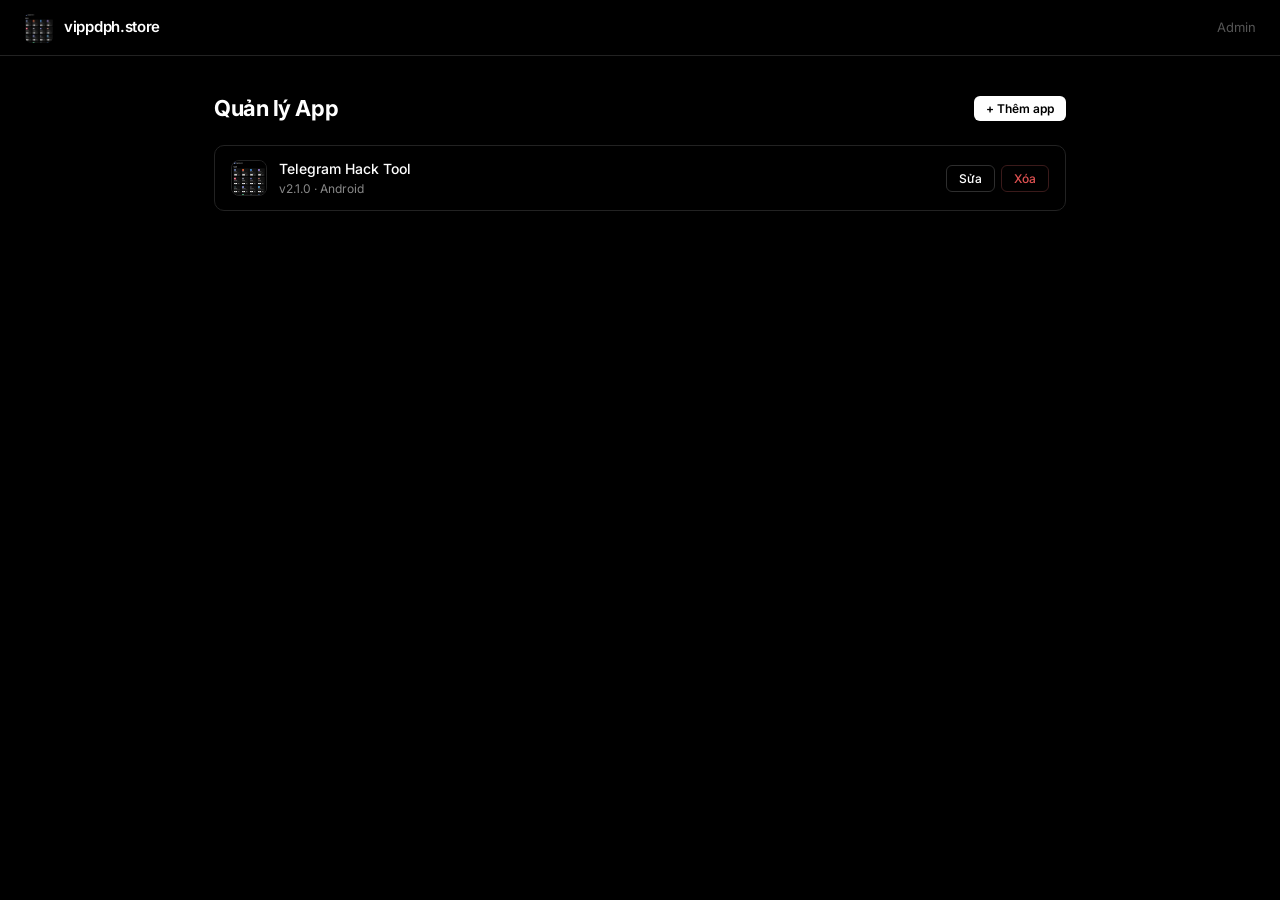
==== admin-hieupham08ok/index.html @ 35b6ca3e "Create index.html" ====
<!DOCTYPE html>
<html lang="vi">
<head>
  <meta charset="UTF-8" />
  <meta name="viewport" content="width=device-width, initial-scale=1.0" />
  <title>Admin — vippdph.store</title>
  <link rel="icon" href="/logo.png" />
  <link rel="stylesheet" href="/style.css" />
</head>
<body>

<nav class="navbar">
  <a class="nav-brand" href="/">
    <img src="/logo.png" alt="logo" class="nav-logo" />
    <span class="nav-name">vippdph.store</span>
  </a>
  <div class="nav-right">
    <span class="nav-link" style="color:var(--dim)">Admin</span>
  </div>
</nav>

<div class="admin-wrap">

  <!-- Header -->
  <div class="admin-header">
    <h1 class="admin-title">Quản lý App</h1>
    <button class="btn btn-primary btn-sm" onclick="openForm(null)">+ Thêm app</button>
  </div>

  <!-- App list -->
  <div class="admin-list" id="admin-list">
    <div class="admin-empty">Đang tải...</div>
  </div>

  <!-- Form -->
  <div id="form-area" style="display:none">
    <hr class="divider" style="margin-bottom:20px"/>

    <div class="form-section">
      <div class="form-section-title" id="form-title">Thêm app mới</div>
      <div class="form-row">
        <div class="form-group">
          <label for="f-name">Tên app *</label>
          <input type="text" id="f-name" placeholder="VD: My Awesome App" />
        </div>
        <div class="form-group">
          <label for="f-version">Version</label>
          <input type="text" id="f-version" placeholder="VD: 1.0.0" />
        </div>
        <div class="form-group">
          <label for="f-platform">Nền tảng</label>
          <select id="f-platform">
            <option value="android">Android</option>
            <option value="ios">iOS</option>
            <option value="windows">Windows</option>
            <option value="all">Tất cả</option>
          </select>
        </div>
        <div class="form-group">
          <label for="f-size">Dung lượng (hiển thị)</label>
          <input type="text" id="f-size" placeholder="VD: 45 MB" />
        </div>
        <div class="form-group full">
          <label for="f-desc">Mô tả</label>
          <textarea id="f-desc" rows="3" placeholder="Mô tả ngắn về ứng dụng..."></textarea>
        </div>
        <div class="form-group full">
          <label for="f-msg">Lời từ admin</label>
          <textarea id="f-msg" rows="2" placeholder="Tin nhắn gửi tới người dùng..."></textarea>
        </div>
      </div>
    </div>

    <div class="form-section">
      <div class="form-section-title">Upload file</div>
      <div class="upload-grid">
        <!-- Logo -->
        <div>
          <label style="margin-bottom:8px;display:block">Logo app</label>
          <div class="upload-zone" id="zone-logo">
            <input type="file" id="f-logo" accept="image/*" onchange="handleLogoSelect(this)" />
            <span class="upload-icon">🖼️</span>
            <span class="upload-label">Chọn logo</span>
            <span class="upload-sub">PNG, JPG — tối đa 2MB</span>
            <span class="upload-preview" id="logo-preview"></span>
          </div>
        </div>
        <!-- MediaFire Download Link -->
        <div>
          <label style="margin-bottom:8px;display:block">Link tải ứng dụng (MediaFire)</label>
          <input type="url" id="f-file-url" placeholder="https://www.mediafire.com/file/..." />
          <span style="font-size:11px;color:var(--dim);margin-top:4px;display:block">Dán link MediaFire hoặc bất kỳ link tải nào vào đây</span>
        </div>
      </div>

      <!-- Screenshots -->
      <label style="margin-bottom:10px;display:block">Ảnh demo (tối đa 5)</label>
      <div class="screenshot-upload-row" id="screenshot-slots">
        <!-- rendered by JS -->
      </div>
    </div>

    <div class="form-footer">
      <button class="btn btn-outline" onclick="cancelForm()">Hủy</button>
      <button class="btn btn-primary" id="submit-btn" onclick="submitApp()">Publish App</button>
    </div>
  </div>

</div>

<div class="toast-container" id="toasts"></div>
<script src="/admin.js"></script>
</body>
</html>
---- style.css ----
@import url('https://fonts.googleapis.com/css2?family=Inter:wght@300;400;500;600;700&display=swap');

/* ── Reset & Base ─────────────────────────────── */
*, *::before, *::after { box-sizing: border-box; margin: 0; padding: 0; }

:root {
  --bg:       #000000;
  --surface:  #111111;
  --surface2: #181818;
  --border:   #222222;
  --border2:  #2e2e2e;
  --text:     #ffffff;
  --muted:    #888888;
  --dim:      #555555;
  --accent:   #ffffff;
  --get-bg:   #ffffff;
  --get-text: #000000;
  --radius:   10px;
  --radius-sm:6px;
  --font:     'Inter', -apple-system, BlinkMacSystemFont, sans-serif;
}

html { font-size: 16px; -webkit-font-smoothing: antialiased; }

body {
  background: var(--bg);
  color: var(--text);
  font-family: var(--font);
  min-height: 100vh;
  line-height: 1.5;
}

a { color: inherit; text-decoration: none; }

img { display: block; max-width: 100%; }

/* ── Navbar ───────────────────────────────────── */
.navbar {
  display: flex;
  align-items: center;
  justify-content: space-between;
  padding: 0 24px;
  height: 56px;
  border-bottom: 1px solid var(--border);
  position: sticky;
  top: 0;
  background: rgba(0,0,0,0.85);
  backdrop-filter: blur(12px);
  -webkit-backdrop-filter: blur(12px);
  z-index: 100;
}

.nav-brand {
  display: flex;
  align-items: center;
  gap: 10px;
}

.nav-logo {
  width: 30px;
  height: 30px;
  border-radius: 8px;
  object-fit: cover;
}

.nav-name {
  font-size: 15px;
  font-weight: 600;
  letter-spacing: -0.02em;
  color: var(--text);
}

.nav-right {
  display: flex;
  align-items: center;
  gap: 16px;
}

.nav-link {
  font-size: 13px;
  color: var(--muted);
  transition: color 0.15s;
}
.nav-link:hover { color: var(--text); }

/* ── Layout ───────────────────────────────────── */
.container {
  max-width: 1100px;
  margin: 0 auto;
  padding: 0 24px;
}

/* ── Page header ──────────────────────────────── */
.page-header {
  padding: 40px 0 24px;
}

.page-title {
  font-size: 28px;
  font-weight: 700;
  letter-spacing: -0.03em;
  color: var(--text);
}

.page-sub {
  font-size: 14px;
  color: var(--muted);
  margin-top: 4px;
}

/* ── App Grid ─────────────────────────────────── */
.app-grid {
  display: grid;
  grid-template-columns: repeat(4, 1fr);
  gap: 14px;
  padding-bottom: 60px;
}

@media (max-width: 900px) {
  .app-grid { grid-template-columns: repeat(3, 1fr); }
}
@media (max-width: 640px) {
  .app-grid { grid-template-columns: repeat(2, 1fr); }
}
@media (max-width: 400px) {
  .app-grid { grid-template-columns: 1fr; }
}

/* ── App Card ─────────────────────────────────── */
.app-card {
  background: var(--surface);
  border: 1px solid var(--border);
  border-radius: var(--radius);
  padding: 16px;
  display: flex;
  flex-direction: column;
  gap: 10px;
  transition: border-color 0.2s, transform 0.15s;
  cursor: default;
}
.app-card:hover {
  border-color: var(--border2);
  transform: translateY(-1px);
}

.card-top {
  display: flex;
  align-items: flex-start;
  gap: 12px;
}

.app-icon {
  width: 48px;
  height: 48px;
  border-radius: 12px;
  object-fit: cover;
  flex-shrink: 0;
  background: var(--surface2);
  border: 1px solid var(--border);
}

.app-icon-placeholder {
  width: 48px;
  height: 48px;
  border-radius: 12px;
  background: var(--surface2);
  border: 1px solid var(--border);
  display: flex;
  align-items: center;
  justify-content: center;
  font-size: 22px;
  flex-shrink: 0;
}

.card-meta { flex: 1; min-width: 0; }

.card-name {
  font-size: 14px;
  font-weight: 600;
  color: var(--text);
  white-space: nowrap;
  overflow: hidden;
  text-overflow: ellipsis;
}

.card-tags {
  display: flex;
  gap: 5px;
  margin-top: 3px;
  flex-wrap: wrap;
}

.tag {
  font-size: 11px;
  color: var(--dim);
  background: var(--surface2);
  border: 1px solid var(--border);
  border-radius: 4px;
  padding: 1px 6px;
}

.card-desc {
  font-size: 12.5px;
  color: var(--muted);
  line-height: 1.5;
  display: -webkit-box;
  -webkit-line-clamp: 2;
  -webkit-box-orient: vertical;
  overflow: hidden;
}

.card-actions {
  display: flex;
  gap: 8px;
  margin-top: 2px;
}

/* ── Buttons ──────────────────────────────────── */
.btn {
  display: inline-flex;
  align-items: center;
  justify-content: center;
  gap: 5px;
  font-family: var(--font);
  font-size: 12.5px;
  font-weight: 500;
  border-radius: var(--radius-sm);
  padding: 6px 14px;
  cursor: pointer;
  border: none;
  transition: opacity 0.15s, background 0.15s, color 0.15s;
  white-space: nowrap;
}

.btn-get {
  background: var(--get-bg);
  color: var(--get-text);
  flex: 1;
}
.btn-get:hover { opacity: 0.85; }

.btn-info {
  background: transparent;
  color: var(--muted);
  border: 1px solid var(--border2);
  flex: 1;
}
.btn-info:hover { color: var(--text); border-color: var(--muted); }

.btn-primary {
  background: var(--text);
  color: var(--bg);
  padding: 10px 24px;
  font-size: 14px;
  font-weight: 600;
}
.btn-primary:hover { opacity: 0.85; }

.btn-outline {
  background: transparent;
  color: var(--text);
  border: 1px solid var(--border2);
  padding: 10px 24px;
  font-size: 14px;
}
.btn-outline:hover { border-color: var(--muted); }

.btn-danger {
  background: transparent;
  color: #e05252;
  border: 1px solid #3a1a1a;
  padding: 6px 14px;
  font-size: 12.5px;
}
.btn-danger:hover { background: #1a0808; }

.btn-sm {
  padding: 5px 12px;
  font-size: 12px;
}

/* ── Detail Page ──────────────────────────────── */
.back-btn {
  display: inline-flex;
  align-items: center;
  gap: 6px;
  font-size: 13px;
  color: var(--muted);
  padding: 20px 0 0;
  cursor: pointer;
  transition: color 0.15s;
  background: none;
  border: none;
  font-family: var(--font);
}
.back-btn:hover { color: var(--text); }

.detail-hero {
  display: flex;
  align-items: flex-start;
  gap: 20px;
  padding: 24px 0 32px;
}

.detail-icon {
  width: 80px;
  height: 80px;
  border-radius: 18px;
  object-fit: cover;
  flex-shrink: 0;
  border: 1px solid var(--border);
  background: var(--surface);
}

.detail-icon-placeholder {
  width: 80px;
  height: 80px;
  border-radius: 18px;
  background: var(--surface);
  border: 1px solid var(--border);
  display: flex;
  align-items: center;
  justify-content: center;
  font-size: 36px;
  flex-shrink: 0;
}

.detail-info { flex: 1; }

.detail-name {
  font-size: 24px;
  font-weight: 700;
  letter-spacing: -0.02em;
}

.detail-tags {
  display: flex;
  gap: 6px;
  margin: 6px 0 16px;
  flex-wrap: wrap;
}

.detail-body {
  display: grid;
  grid-template-columns: 1fr 1fr;
  gap: 16px;
  padding-bottom: 60px;
}

@media (max-width: 700px) {
  .detail-body { grid-template-columns: 1fr; }
  .detail-hero { flex-direction: column; }
}

.detail-panel {
  background: var(--surface);
  border: 1px solid var(--border);
  border-radius: var(--radius);
  padding: 18px;
  display: flex;
  flex-direction: column;
  gap: 10px;
}

.panel-label {
  font-size: 11px;
  font-weight: 600;
  letter-spacing: 0.08em;
  text-transform: uppercase;
  color: var(--dim);
}

.panel-text {
  font-size: 13.5px;
  color: var(--muted);
  line-height: 1.65;
  white-space: pre-wrap;
}

.admin-msg {
  font-size: 13.5px;
  color: #ccc;
  line-height: 1.65;
  font-style: italic;
  white-space: pre-wrap;
}

/* ── Screenshots ──────────────────────────────── */
.screenshots-wrap {
  overflow-x: auto;
  display: flex;
  gap: 10px;
  padding-bottom: 4px;
  scrollbar-width: thin;
  scrollbar-color: var(--border) transparent;
}
.screenshots-wrap::-webkit-scrollbar { height: 4px; }
.screenshots-wrap::-webkit-scrollbar-thumb { background: var(--border2); border-radius: 2px; }

.screenshot-img {
  height: 220px;
  border-radius: 8px;
  object-fit: cover;
  flex-shrink: 0;
  border: 1px solid var(--border);
}

/* ── Admin Page ───────────────────────────────── */
.admin-wrap {
  max-width: 900px;
  margin: 0 auto;
  padding: 0 24px 80px;
}

.admin-header {
  padding: 36px 0 20px;
  display: flex;
  align-items: center;
  justify-content: space-between;
}

.admin-title {
  font-size: 22px;
  font-weight: 700;
  letter-spacing: -0.02em;
}

.admin-list {
  border: 1px solid var(--border);
  border-radius: var(--radius);
  overflow: hidden;
  margin-bottom: 32px;
}

.admin-list-item {
  display: flex;
  align-items: center;
  gap: 12px;
  padding: 12px 16px;
  border-bottom: 1px solid var(--border);
  transition: background 0.15s;
}
.admin-list-item:last-child { border-bottom: none; }
.admin-list-item:hover { background: var(--surface2); }

.admin-list-icon {
  width: 36px;
  height: 36px;
  border-radius: 8px;
  object-fit: cover;
  background: var(--surface2);
  border: 1px solid var(--border);
  flex-shrink: 0;
}

.admin-list-name { font-size: 14px; font-weight: 500; }
.admin-list-meta { font-size: 12px; color: var(--muted); margin-top: 1px; }

.admin-list-actions { margin-left: auto; display: flex; gap: 6px; }

.admin-empty {
  padding: 28px 16px;
  text-align: center;
  color: var(--dim);
  font-size: 13px;
}

/* ── Form ─────────────────────────────────────── */
.form-section {
  background: var(--surface);
  border: 1px solid var(--border);
  border-radius: var(--radius);
  padding: 24px;
  margin-bottom: 16px;
}

.form-section-title {
  font-size: 13px;
  font-weight: 600;
  color: var(--muted);
  letter-spacing: 0.05em;
  text-transform: uppercase;
  margin-bottom: 16px;
}

.form-row {
  display: grid;
  grid-template-columns: 1fr 1fr;
  gap: 12px;
}
@media (max-width: 600px) { .form-row { grid-template-columns: 1fr; } }

.form-group {
  display: flex;
  flex-direction: column;
  gap: 6px;
}

.form-group.full { grid-column: 1 / -1; }

label {
  font-size: 12.5px;
  font-weight: 500;
  color: var(--muted);
}

input[type="text"],
input[type="url"],
select,
textarea {
  background: var(--surface2);
  border: 1px solid var(--border2);
  border-radius: var(--radius-sm);
  color: var(--text);
  font-family: var(--font);
  font-size: 13.5px;
  padding: 9px 12px;
  outline: none;
  transition: border-color 0.15s;
  width: 100%;
}
input:focus, select:focus, textarea:focus {
  border-color: #555;
}
select option { background: #111; }
textarea { resize: vertical; min-height: 80px; line-height: 1.5; }

/* ── Upload Zone ──────────────────────────────── */
.upload-grid {
  display: grid;
  grid-template-columns: 1fr 1fr;
  gap: 12px;
  margin-bottom: 12px;
}
@media (max-width: 600px) { .upload-grid { grid-template-columns: 1fr; } }

.upload-zone {
  border: 1.5px dashed var(--border2);
  border-radius: var(--radius);
  padding: 24px 16px;
  text-align: center;
  cursor: pointer;
  transition: border-color 0.2s, background 0.2s;
  display: flex;
  flex-direction: column;
  align-items: center;
  gap: 6px;
  position: relative;
}
.upload-zone:hover, .upload-zone.drag-over {
  border-color: #555;
  background: var(--surface2);
}
.upload-zone input[type="file"] {
  position: absolute; inset: 0; opacity: 0; cursor: pointer; width: 100%; height: 100%;
}

.upload-icon { font-size: 24px; }
.upload-label { font-size: 12.5px; font-weight: 500; color: var(--muted); }
.upload-sub { font-size: 11px; color: var(--dim); }
.upload-preview {
  font-size: 12px;
  color: #6ee7a0;
  margin-top: 4px;
  word-break: break-all;
}

.screenshot-upload-row {
  display: flex;
  gap: 10px;
  flex-wrap: wrap;
}

.screenshot-slot {
  width: 80px;
  height: 80px;
  border: 1.5px dashed var(--border2);
  border-radius: var(--radius-sm);
  display: flex;
  align-items: center;
  justify-content: center;
  cursor: pointer;
  position: relative;
  overflow: hidden;
  transition: border-color 0.2s, background 0.2s;
  font-size: 22px;
  color: var(--dim);
}
.screenshot-slot:hover { border-color: #555; background: var(--surface2); }
.screenshot-slot input[type="file"] {
  position: absolute; inset: 0; opacity: 0; cursor: pointer;
}
.screenshot-slot img {
  position: absolute; inset: 0; width: 100%; height: 100%; object-fit: cover;
}
.screenshot-slot .slot-remove {
  position: absolute; top: 2px; right: 2px;
  background: rgba(0,0,0,0.7); color: #fff;
  border: none; border-radius: 50%;
  width: 18px; height: 18px;
  font-size: 10px; cursor: pointer;
  display: none; align-items: center; justify-content: center;
}
.screenshot-slot:hover .slot-remove { display: flex; }

/* ── Form footer ──────────────────────────────── */
.form-footer {
  display: flex;
  justify-content: flex-end;
  gap: 10px;
  padding-top: 8px;
}

/* ── Loading / Error / Empty states ──────────── */
.state-box {
  text-align: center;
  padding: 60px 24px;
  color: var(--muted);
  font-size: 14px;
}

.spinner {
  width: 24px; height: 24px;
  border: 2px solid var(--border2);
  border-top-color: var(--muted);
  border-radius: 50%;
  animation: spin 0.7s linear infinite;
  margin: 0 auto 12px;
}
@keyframes spin { to { transform: rotate(360deg); } }

/* ── Toast ────────────────────────────────────── */
.toast-container {
  position: fixed;
  bottom: 24px; right: 24px;
  display: flex;
  flex-direction: column;
  gap: 8px;
  z-index: 999;
}

.toast {
  background: var(--surface);
  border: 1px solid var(--border2);
  border-radius: var(--radius-sm);
  padding: 10px 16px;
  font-size: 13px;
  color: var(--text);
  animation: slideIn 0.2s ease;
  max-width: 300px;
}
.toast.success { border-color: #1d4a2a; color: #6ee7a0; }
.toast.error   { border-color: #4a1d1d; color: #f87171; }

@keyframes slideIn {
  from { opacity: 0; transform: translateX(20px); }
  to   { opacity: 1; transform: translateX(0); }
}

/* ── Divider ──────────────────────────────────── */
hr.divider {
  border: none;
  border-top: 1px solid var(--border);
  margin: 0;
}

/* ── Scrollbar global ─────────────────────────── */
::-webkit-scrollbar { width: 6px; }
::-webkit-scrollbar-track { background: transparent; }
::-webkit-scrollbar-thumb { background: var(--border2); border-radius: 3px; }
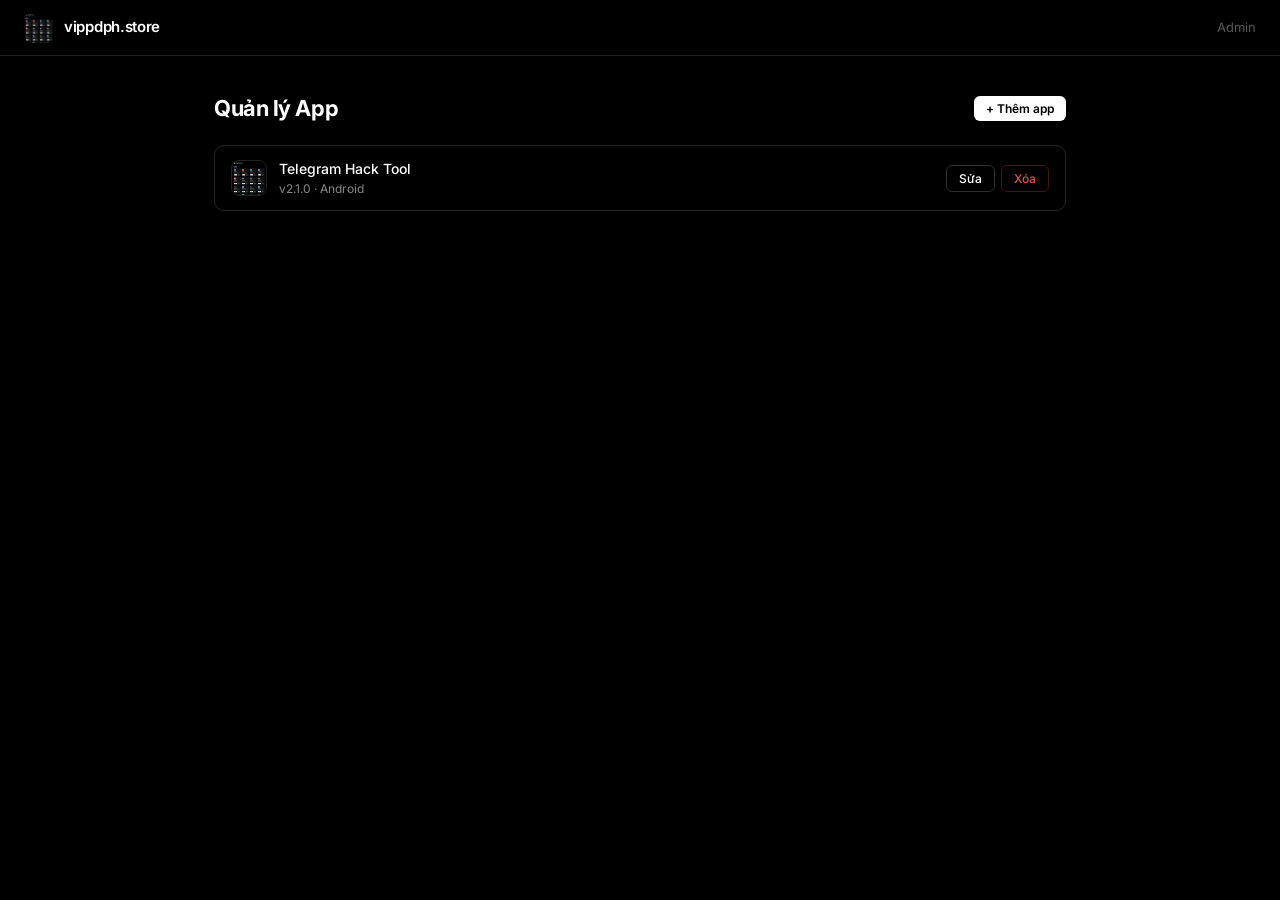
==== commit 9d3816f8: "Update index.html" ====
--- a/admin-hieupham08ok/index.html
+++ b/admin-hieupham08ok/index.html
@@ -4,14 +4,14 @@
   <meta charset="UTF-8" />
   <meta name="viewport" content="width=device-width, initial-scale=1.0" />
   <title>Admin — vippdph.store</title>
-  <link rel="icon" href="/logo.png" />
-  <link rel="stylesheet" href="/style.css" />
+  <link rel="icon" href="../logo.png" />
+  <link rel="stylesheet" href="../style.css" />
 </head>
 <body>
 
 <nav class="navbar">
-  <a class="nav-brand" href="/">
-    <img src="/logo.png" alt="logo" class="nav-logo" />
+  <a class="nav-brand" href="../">
+    <img src="../logo.png" alt="logo" class="nav-logo" />
     <span class="nav-name">vippdph.store</span>
   </a>
   <div class="nav-right">
@@ -109,6 +109,6 @@
 </div>
 
 <div class="toast-container" id="toasts"></div>
-<script src="/admin.js"></script>
+<script src="../admin.js"></script>
 </body>
 </html>
